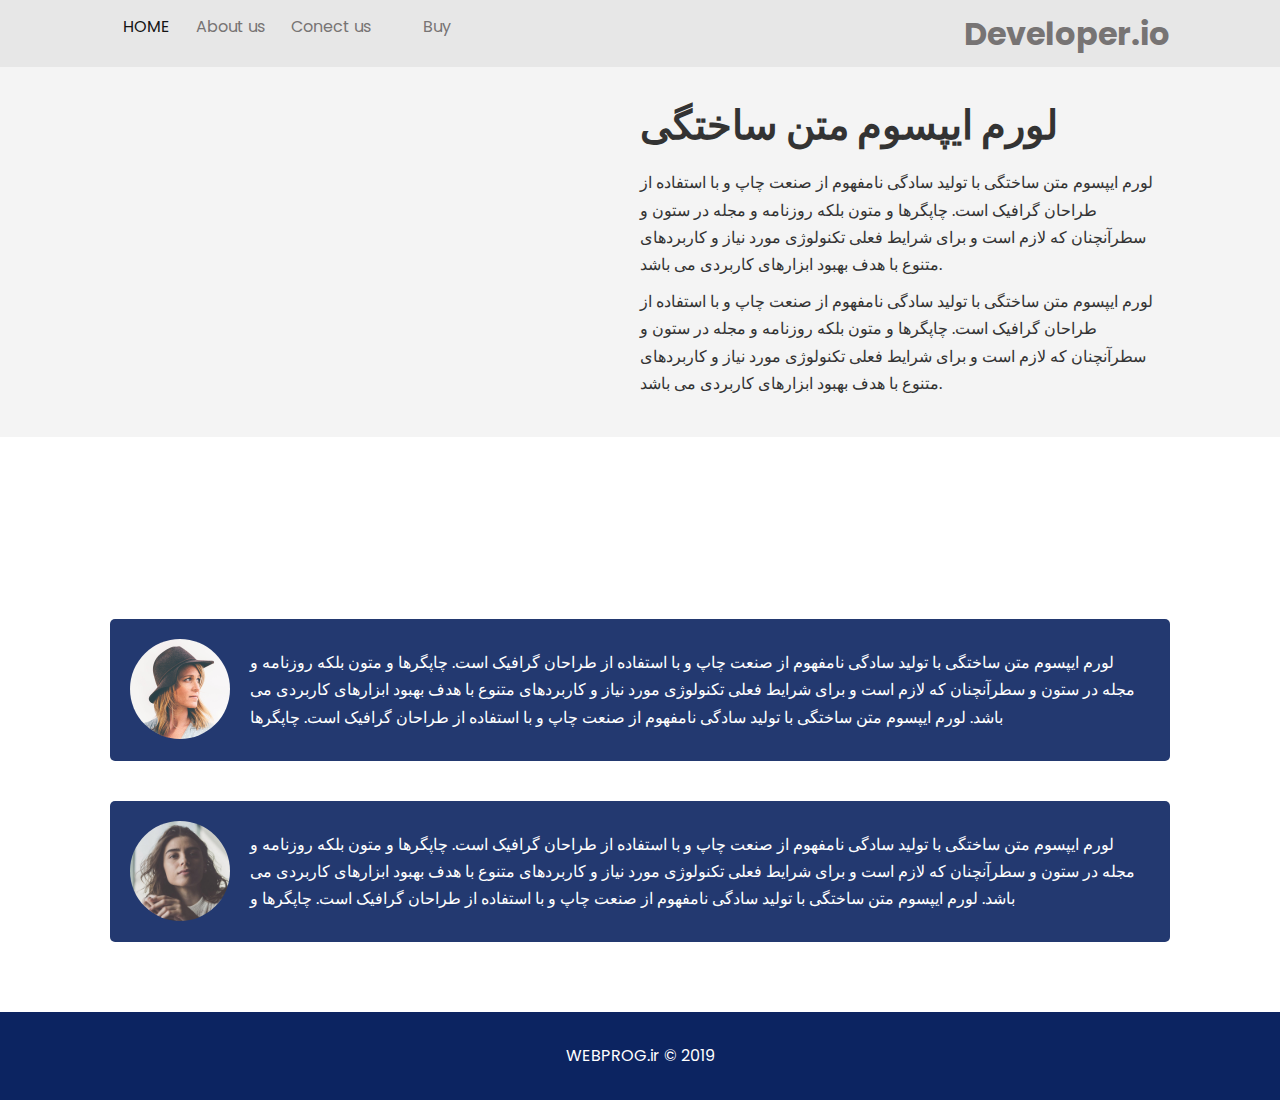
==== about.html @ 04dd783e "main" ====
<!DOCTYPE html>
<html lang="en" dir="ltr">
  <head>
    <meta charset="UTF-8" />
    <meta name="viewport" content="width=device-width, initial-scale=1.0" />
    <meta http-equiv="X-UA-Compatible" content="ie=edge" />
    <meta name="description" content="Welcome to the First Site" />
    <meta name="keywords" content="HTML ,CSS, PHP, developer" />
    <link
      rel="stylesheet"
      href="https://use.fontawesome.com/releases/v5.8.2/css/all.css"
      integrity="sha384-oS3vJWv+0UjzBfQzYUhtDYW+Pj2yciDJxpsK1OYPAYjqT085Qq/1cq5FLXAZQ7Ay"
      crossorigin="anonymous"
    />

    <link rel="preconnect" href="https://fonts.googleapis.com">
    <link rel="preconnect" href="https://fonts.gstatic.com" crossorigin>
    <link href="https://fonts.googleapis.com/css2?family=Poppins:ital,wght@0,100;0,300;1,400&display=swap" rel="stylesheet">
    <link rel="stylesheet" href="css/style.css" />
    <title>Learn Programming Online</title>
  </head>
  <body>
    <header>
      <nav id="navbar">
        <div class="container">
          <h1 class="logo"><a href="index.html"> Developer.io </a></h1>
          <ul>
            <li><a class="current" href="index.html"> HOME </a></li>
            <li><a href="about.html"> About us</a></li>
            <li><a href="contact.html">Conect us</li>
            <li><a href="buy.html">Buy</li>
          </ul>
        </div>
      </nav>
    </header>

    <section id="about-info" class="bg-light py-3">
      <div class="container">
        <div class="info-right">
          <h1 class="l-heading">
            لورم ایپسوم متن ساختگی
          </h1>
          <p>
            لورم ایپسوم متن ساختگی با تولید سادگی نامفهوم از صنعت چاپ و با
            استفاده از طراحان گرافیک است. چاپگرها و متون بلکه روزنامه و مجله در
            ستون و سطرآنچنان که لازم است و برای شرایط فعلی تکنولوژی مورد نیاز و
            کاربردهای متنوع با هدف بهبود ابزارهای کاربردی می باشد.
          </p>
          <p>
            لورم ایپسوم متن ساختگی با تولید سادگی نامفهوم از صنعت چاپ و با
            استفاده از طراحان گرافیک است. چاپگرها و متون بلکه روزنامه و مجله در
            ستون و سطرآنچنان که لازم است و برای شرایط فعلی تکنولوژی مورد نیاز و
            کاربردهای متنوع با هدف بهبود ابزارهای کاربردی می باشد.
          </p>
        </div>
        <div class="info-left">
          <i class="fas fa-code fa-10x"></i>
        </div>
      </div>
    </section>

    <div class="clr"></div>

    <section id="testimonials" class="py-3">
      <div class="container">
        <h2 class="l-heading">لورم ایپسوم متن ساختگی</h2>
        <div class="testimonial bg-primary">
          <img src="./img/person-1.jpg" alt="Samantha" />
          <p>
            لورم ایپسوم متن ساختگی با تولید سادگی نامفهوم از صنعت چاپ و با
            استفاده از طراحان گرافیک است. چاپگرها و متون بلکه روزنامه و مجله در
            ستون و سطرآنچنان که لازم است و برای شرایط فعلی تکنولوژی مورد نیاز و
            کاربردهای متنوع با هدف بهبود ابزارهای کاربردی می باشد. لورم ایپسوم
            متن ساختگی با تولید سادگی نامفهوم از صنعت چاپ و با استفاده از طراحان
            گرافیک است. چاپگرها
          </p>
        </div>

        <div class="testimonial bg-primary">
          <img src="./img/person-2.jpg" alt="Jen" />
          <p>
            لورم ایپسوم متن ساختگی با تولید سادگی نامفهوم از صنعت چاپ و با
            استفاده از طراحان گرافیک است. چاپگرها و متون بلکه روزنامه و مجله در
            ستون و سطرآنچنان که لازم است و برای شرایط فعلی تکنولوژی مورد نیاز و
            کاربردهای متنوع با هدف بهبود ابزارهای کاربردی می باشد. لورم ایپسوم
            متن ساختگی با تولید سادگی نامفهوم از صنعت چاپ و با استفاده از طراحان
            گرافیک است. چاپگرها و
          </p>
        </div>
      </div>
    </section>

    <footer id="main-footer">
      <p>WEBPROG.ir &copy; 2019</p>
    </footer>
  </body>
</html>
---- css/style.css ----
@font-face {
  font-family: "Vazir";
  src: url("../fonts/Vazir.eot"); /* IE9 Compat Modes */
  src: url("../fonts/Vazir.eot?#iefix") format("embedded-opentype"),
    /* IE6-IE8 */ url("../fonts/Vazir.woff2") format("woff2"),
    /* Super Modern Browsers */ url("../fonts/Vazir.woff") format("woff"),
    /* Pretty Modern Browsers */ url("../fonts/Vazir.ttf") format("truetype"); /* Safari, Android, iOS */
}

/* Reset */
* {
  margin: 0;
  padding: 0;
  box-sizing: border-box;
}

/* Main Styling */
html,
body {
  font-family: 'Poppins', sans-serif;
  line-height: 1.7em;
}

a {
  color: #333;
  text-decoration: none;
}

h1,
h2,
h3 {
  padding-bottom: 20px;
}

p {
  margin: 10px 0;
}

/* Utility Classes */
.container {
  margin: auto;
  max-width: 1100px;
  overflow: auto;
  padding: 0 20px;
  text-align: left;
}

.text-primary {
  color: #7c7f83;
}

.lead {
  font-size: 25px;
}

.btn {
  display: inline-block;
  font-size: 18px;
  color: #e7e7e7;
  background: #515151;
  padding: 13px 20px;
  border: none;
  cursor: pointer;
  border-radius: 20px;
}

.btn:hover {
  background: #e7e7e7;
  color: #515151;
}

.btn-light1 {
  background: #d3d3d3;
  color: #333;
}

.bg-light {
  background: #333;
  color: #fff;
}

.bg-light {
  background: #f4f4f4;
  color: #333;
}

.bg-primary {
  background: #0c2461;
  color: #fff;
}

.clr {
  clear: both;
}

.l-heading {
  font-size: 40px;
  margin-top: 15px;
}

/* Padding */
.py-1 {
  padding: 10px 0;
}
.py-2 {
  padding: 20px 0;
}
.py-3 {
  padding: 30px 0;
}

/* Navbar */
#navbar {
  background: #e7e7e7;
  color: #777474;
  overflow: auto;
}

#navbar a {
  color: #777474;
}

#navbar .logo {
  float: right;
  padding-top: 20px;
}

#navbar ul {
  list-style: none;
  float: left;
}

#navbar ul li {
  float: left;
  display: flex;
}

#navbar ul li a {
  /* display: flex; */
  padding: 13px;
  text-align: center;
}

#navbar ul li a:hover,
#navbar ul li a.current {
  background: #e7e7e7;
  color: #151414;
}

/* Showcase */
#showcase {
  background: url("../img/programming-background.jpg") no-repeat center center/cover;
  height: 600px;
  opacity: 0.8;
}

#showcase .showcase-content {
  color: #fff;
  text-align: center;
  padding-top: 170px;
}

#showcase .showcase-content h1 {
  font-size: 60px;
  line-height: 1.2em;
  color: #000000;
}

#showcase .showcase-content p {
  padding-bottom: 20px;
  line-height: 1.7em;
  color: #000000;
}

/* Home Info */
#home-info {
  height: 700px;
}

#home-info .info-img {
  float: right;
  width: 50%;
  background: url("../img/front.jpg") no-repeat;
  background-size: cover;
  min-height: 60%;
  margin-top: 100px;
  border-radius: 20px;
 
}

#home-info .info-content {
  float: left;
  width: 50%;
  height: 100%;
  text-align: center;
  padding: 50px 30px;
  overflow: hidden;

}

#home-info .info-content p {
  padding-bottom: 30px;
  margin-top: 50px;

}

#home-info .info-content a:hover {
  background: #e7e7e7;
  color: #515151;
}

/* Features */
.box {
  float: left;
  width: 33.3%;
  padding: 50px;
  text-align: center;
}

.box i {
  margin-bottom: 10px;
}

/* About Info */
#about-info .info-right {
  float: right;
  width: 50%;
  min-height: 100%;
}

#about-info .info-left {
  float: left;
  width: 50%;
  min-height: 100%;
  text-align: right;
}

/* Testimonials */
#testimonials {
  height: 100%;
  background: url("../img/test-bg.jpg") no-repeat center center/cover;
  padding-top: 100px;
  text-align: right;
}

#testimonials h2 {
  color: #fff;
  text-align: center;
  padding-bottom: 40px;
}

#testimonials .testimonial {
  padding: 20px;
  margin-bottom: 40px;
  border-radius: 5px;
  opacity: 0.9;
}

#testimonials .testimonial img {
  width: 100px;
  float: left;
  margin-right: 20px;
  border-radius: 50%;
}

/* Contact Form */
#contact-form .form-group {
  margin-bottom: 20px;
}

#contact-form label {
  display: block;
  margin-bottom: 5px;
}

#contact-form input,
#contact-form textarea {
  width: 100%;
  padding: 10px;
  border: 1px #ddd solid;
}

#contact-form textarea {
  height: 200px;
}

#contact-form input:focus,
#contact-form textarea:focus {
  border-color: #0c2461;
}

/* Footer */
#main-footer {
  text-align: center;
  background: #0c2461;
  color: #fff;
  padding: 20px;
}
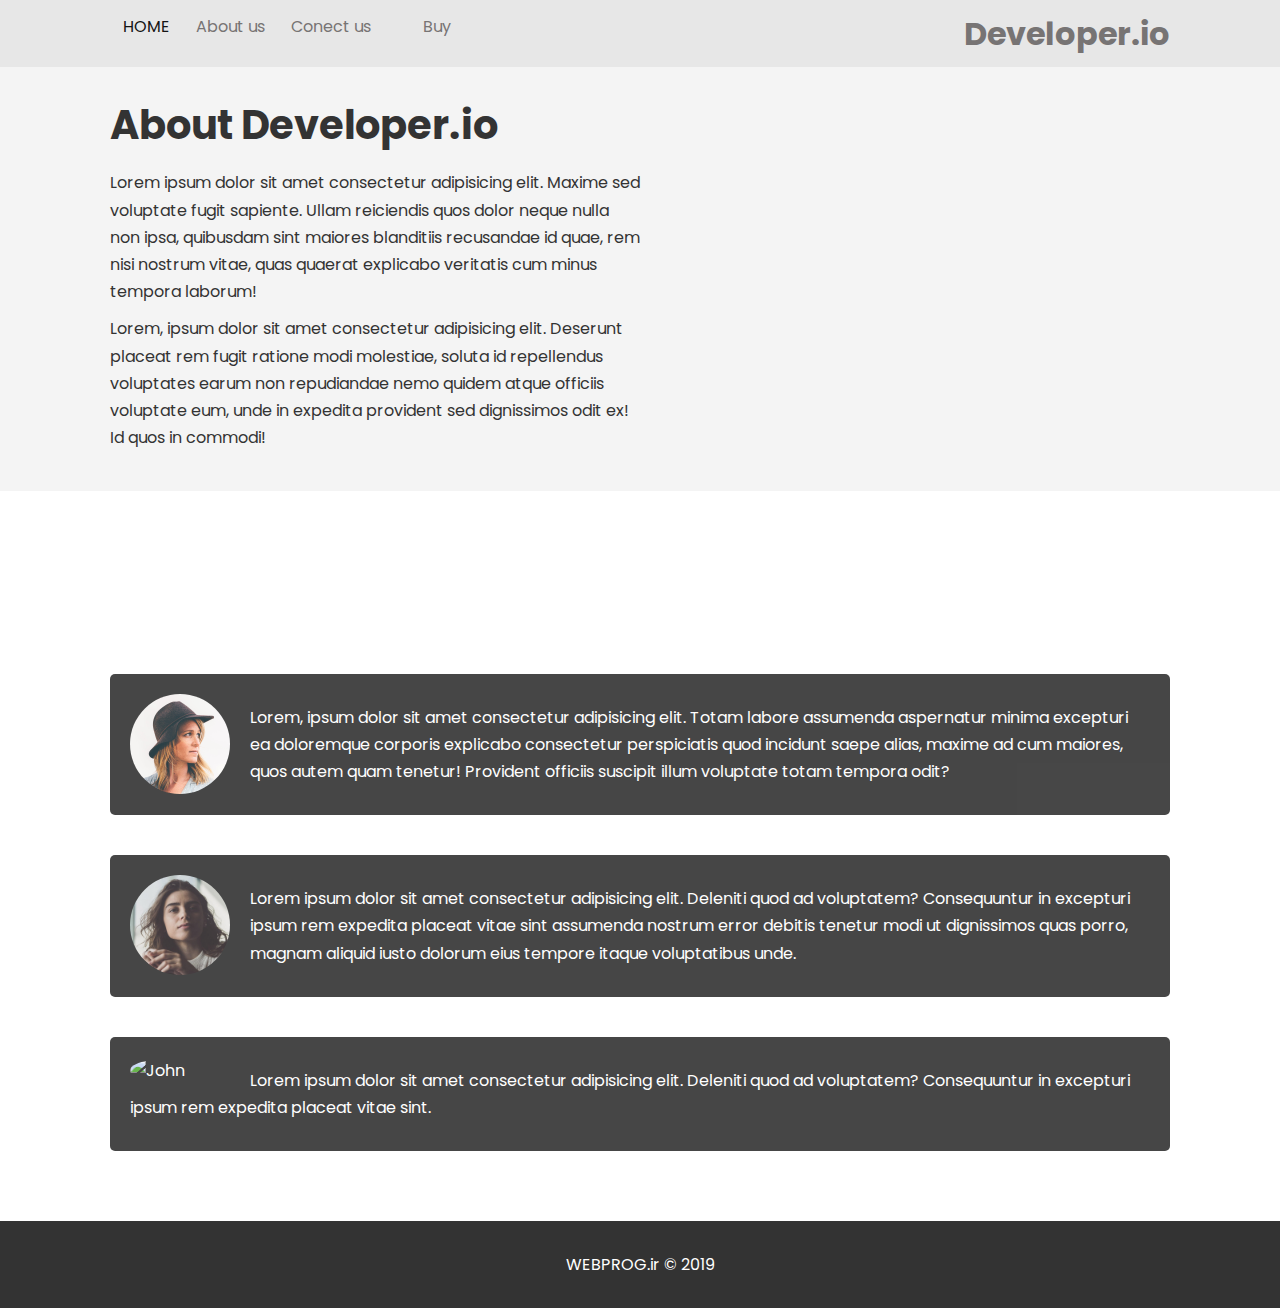
==== commit 5a53fcc6: "main" ====
--- a/about.html
+++ b/about.html
@@ -28,7 +28,7 @@
             <li><a class="current" href="index.html"> HOME </a></li>
             <li><a href="about.html"> About us</a></li>
             <li><a href="contact.html">Conect us</li>
-            <li><a href="buy.html">Buy</li>
+            <li><a href="buy.html">Buy</a></li>
           </ul>
         </div>
       </nav>
@@ -38,19 +38,19 @@
       <div class="container">
         <div class="info-right">
           <h1 class="l-heading">
-            لورم ایپسوم متن ساختگی
+           About Developer.io 
           </h1>
           <p>
-            لورم ایپسوم متن ساختگی با تولید سادگی نامفهوم از صنعت چاپ و با
-            استفاده از طراحان گرافیک است. چاپگرها و متون بلکه روزنامه و مجله در
-            ستون و سطرآنچنان که لازم است و برای شرایط فعلی تکنولوژی مورد نیاز و
-            کاربردهای متنوع با هدف بهبود ابزارهای کاربردی می باشد.
+            Lorem ipsum dolor sit amet consectetur adipisicing elit. 
+            Maxime sed voluptate fugit sapiente. Ullam reiciendis quos dolor neque nulla non ipsa,
+            quibusdam sint maiores blanditiis recusandae id quae, rem nisi nostrum vitae, 
+            quas quaerat explicabo veritatis cum minus tempora laborum!
           </p>
           <p>
-            لورم ایپسوم متن ساختگی با تولید سادگی نامفهوم از صنعت چاپ و با
-            استفاده از طراحان گرافیک است. چاپگرها و متون بلکه روزنامه و مجله در
-            ستون و سطرآنچنان که لازم است و برای شرایط فعلی تکنولوژی مورد نیاز و
-            کاربردهای متنوع با هدف بهبود ابزارهای کاربردی می باشد.
+            Lorem, ipsum dolor sit amet consectetur adipisicing elit.
+             Deserunt placeat rem fugit ratione modi molestiae, 
+             soluta id repellendus voluptates earum non repudiandae nemo quidem atque officiis 
+             voluptate eum, unde in expedita provident sed dignissimos odit ex! Id quos in commodi!
           </p>
         </div>
         <div class="info-left">
@@ -63,28 +63,33 @@
 
     <section id="testimonials" class="py-3">
       <div class="container">
-        <h2 class="l-heading">لورم ایپسوم متن ساختگی</h2>
+        <h2 class="l-heading">COMMENTS</h2>
         <div class="testimonial bg-primary">
           <img src="./img/person-1.jpg" alt="Samantha" />
           <p>
-            لورم ایپسوم متن ساختگی با تولید سادگی نامفهوم از صنعت چاپ و با
-            استفاده از طراحان گرافیک است. چاپگرها و متون بلکه روزنامه و مجله در
-            ستون و سطرآنچنان که لازم است و برای شرایط فعلی تکنولوژی مورد نیاز و
-            کاربردهای متنوع با هدف بهبود ابزارهای کاربردی می باشد. لورم ایپسوم
-            متن ساختگی با تولید سادگی نامفهوم از صنعت چاپ و با استفاده از طراحان
-            گرافیک است. چاپگرها
+         Lorem, ipsum dolor sit amet consectetur adipisicing elit. 
+         Totam labore assumenda aspernatur minima excepturi ea doloremque corporis 
+         explicabo consectetur perspiciatis quod incidunt saepe alias, maxime ad cum maiores, 
+         quos autem quam tenetur! Provident officiis suscipit illum voluptate totam tempora odit?
           </p>
         </div>
 
         <div class="testimonial bg-primary">
           <img src="./img/person-2.jpg" alt="Jen" />
           <p>
-            لورم ایپسوم متن ساختگی با تولید سادگی نامفهوم از صنعت چاپ و با
-            استفاده از طراحان گرافیک است. چاپگرها و متون بلکه روزنامه و مجله در
-            ستون و سطرآنچنان که لازم است و برای شرایط فعلی تکنولوژی مورد نیاز و
-            کاربردهای متنوع با هدف بهبود ابزارهای کاربردی می باشد. لورم ایپسوم
-            متن ساختگی با تولید سادگی نامفهوم از صنعت چاپ و با استفاده از طراحان
-            گرافیک است. چاپگرها و
+          Lorem ipsum dolor sit amet consectetur adipisicing elit. 
+          Deleniti quod ad voluptatem? Consequuntur in excepturi ipsum rem expedita 
+          placeat vitae sint assumenda nostrum error debitis tenetur modi ut dignissimos quas 
+          porro, magnam aliquid iusto dolorum eius tempore itaque voluptatibus unde.
+          </p>
+        </div>
+
+        <div class="testimonial bg-primary">
+          <img src="./img/boy.jpg" alt="John" />
+          <p>
+          Lorem ipsum dolor sit amet consectetur adipisicing elit. 
+          Deleniti quod ad voluptatem? Consequuntur in excepturi ipsum rem expedita 
+          placeat vitae sint.
           </p>
         </div>
       </div>
--- a/css/style.css
+++ b/css/style.css
@@ -77,16 +77,19 @@
 .bg-light {
   background: #333;
   color: #fff;
+  
 }
 
 .bg-light {
   background: #f4f4f4;
   color: #333;
+  
 }
 
 .bg-primary {
-  background: #0c2461;
-  color: #fff;
+  background: #333;
+  color: #fff;
+
 }
 
 .clr {
@@ -221,18 +224,28 @@
   margin-bottom: 10px;
 }
 
+.box h3{
+  font-size: 20px;
+}
+
+.box h3 p{
+  font-size: 15px;
+}
+
 /* About Info */
 #about-info .info-right {
-  float: right;
+  float: left;
   width: 50%;
   min-height: 100%;
 }
 
 #about-info .info-left {
-  float: left;
-  width: 50%;
+  float: right;
+  width: 40%;
   min-height: 100%;
-  text-align: right;
+  text-align: center;
+  margin-top: 50px;
+
 }
 
 /* Testimonials */
@@ -240,11 +253,12 @@
   height: 100%;
   background: url("../img/test-bg.jpg") no-repeat center center/cover;
   padding-top: 100px;
-  text-align: right;
+  text-align: left;
 }
 
 #testimonials h2 {
   color: #fff;
+  font-weight: bold;
   text-align: center;
   padding-bottom: 40px;
 }
@@ -292,7 +306,7 @@
 /* Footer */
 #main-footer {
   text-align: center;
-  background: #0c2461;
+  background: #333;
   color: #fff;
   padding: 20px;
 }
